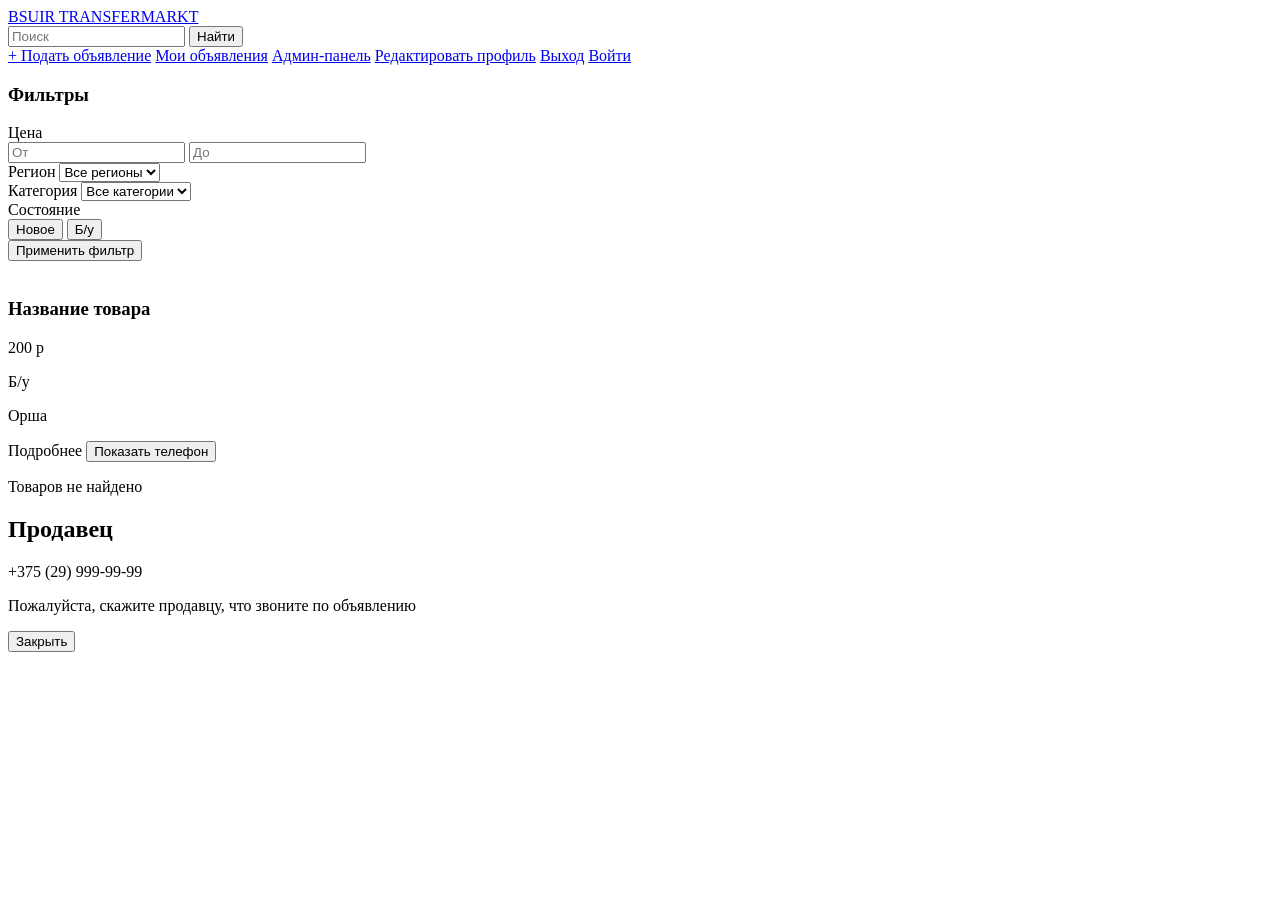
==== src/main/resources/templates/index.html @ 5ea534f1 "1" ====
<!DOCTYPE html>
<html lang="ru" xmlns:th="http://www.thymeleaf.org"
      xmlns:sec="http://www.thymeleaf.org/extras/spring-security">

<head>
    <meta charset="UTF-8">
    <title>BSUIR TRANSFERMARKT</title>
    <link rel="stylesheet" th:href="@{/css/style.css}" href="/css/style.css">
</head>

<body>

<header class="header">
    <div class="logo">
        <a th:href="@{/}" href="/">BSUIR TRANSFERMARKT</a>
    </div>

    <div class="search">
        <form th:action="@{/search-by-name}" method="get" class="search-form">
            <input type="text" name="query" th:value="${searchQuery}" placeholder="Поиск">
            <button type="submit" class="btn-dark">Найти</button>
        </form>
    </div>

    <div class="header-actions">
        <a sec:authorize="!hasRole('ADMIN')" th:href="@{/product/create}" href="/product/create" class="btn-green">+ Подать объявление</a>
        <a sec:authorize="!hasRole('ADMIN')" th:href="@{/my-products}" href="/my-products" class="btn-green">Мои объявления</a>
        <a sec:authorize="hasRole('ADMIN')" th:href="@{/admin/moderation}" href="/admin/moderation" class="btn-green">Админ-панель</a>
        <a sec:authorize="isAuthenticated()" th:href="@{/profile/edit}" href="/profile/edit" class="profile-link">Редактировать профиль</a>
        <a sec:authorize="isAuthenticated()" th:href="@{/logout}" href="/logout" class="profile-link">Выход</a>
        <a sec:authorize="isAnonymous()" th:href="@{/login}" href="/login" class="profile-link">Войти</a>
    </div>
</header>

<div class="layout">

    <!-- ФИЛЬТРЫ -->
    <aside class="filters-wrapper">
        <div class="filters">
            <h3>Фильтры</h3>

            <!-- ДОБАВЛЕНА ФОРМА -->
            <form id="filterForm" action="/filter" method="get">

                <div class="filter-field">
                    <label>Цена</label>
                    <div class="price-row">
                        <input type="number" name="priceFrom" id="priceFrom" th:value="${priceFrom}" placeholder="От">
                        <input type="number" name="priceTo" id="priceTo" th:value="${priceTo}" placeholder="До">
                    </div>
                </div>

                <div class="filter-field">
                    <label>Регион</label>
                    <select name="region" id="regionFilter">
                        <option value="">Все регионы</option>
                        <option th:each="region : ${regions}"
                                th:value="${region}"
                                th:text="${region}"
                                th:selected="${region == selectedRegion}"></option>
                    </select>
                </div>

                <div class="filter-field">
                    <label>Категория</label>
                    <select name="category" id="categoryFilter">
                        <option value="">Все категории</option>
                        <option th:each="category : ${categories}"
                                th:value="${category}"
                                th:text="${category}"
                                th:selected="${category == selectedCategory}"></option>
                    </select>
                </div>

                <div class="filter-field">
                    <label>Состояние</label>
                    <div class="condition-row">
                        <button type="button" class="condition-btn" data-value="Новое"
                                th:classappend="${selectedCondition == 'Новое'} ? 'active'">Новое</button>
                        <button type="button" class="condition-btn" data-value="Б/у"
                                th:classappend="${selectedCondition == 'Б/у'} ? 'active'">Б/у</button>
                    </div>
                </div>

                <!-- Скрытое поле для состояния -->
                <input type="hidden" name="condition" id="conditionInput" value="">

                <button type="submit" class="btn-green full">
                    Применить фильтр
                </button>

            </form>
        </div>
    </aside>

    <!-- ТОВАРЫ -->
    <main class="products-wrapper">
        <div id="productsList">
            <div class="product-card" th:each="product : ${products}"
                 th:data-price="${product.price}"
                 th:data-region="${product.region}"
                 th:data-category="${product.category}"
                 th:data-condition="${product.condition?.name}">

                <img th:src="@{${product.imagePath}}" th:alt="${product.title}">

                <div class="product-info">
                    <h3 th:text="${product.title}">Название товара</h3>
                    <p class="price" th:text="${product.price} + ' р'">200 р</p>
                    <p th:text="${product.condition?.name}">Б/у</p>
                    <p th:text="${product.region}">Орша</p>
                </div>

                <div class="product-buttons">
                    <a th:href="@{'/product/' + ${product.id}}" class="btn-green">Подробнее</a>
                    <button type="button" class="btn-light show-phone-btn"
                            th:data-phone="${product.phone}"
                            th:data-seller="${product.sellerName}">Показать телефон</button>
                </div>
            </div>
        </div>

        <!-- Сообщение, если товаров нет -->
        <div th:if="${products.empty}" class="empty-message">
            <p>Товаров не найдено</p>
        </div>
    </main>
</div>

<!-- Модальное окно -->
<div class="modal-overlay" id="modalOverlay"></div>

<div class="modal" id="callModal">
    <div class="modal-card">
        <h2 id="modalUserName">Продавец</h2>
        <div class="phone-number" id="modalPhoneNumber">+375 (29) 999-99-99</div>
        <p>Пожалуйста, скажите продавцу, что звоните по объявлению</p>
        <button type="button" class="btn-dark full-btn" id="closeCallModalBtn">
            Закрыть
        </button>
    </div>
</div>

<script th:src="@{/js/script.js}" src="/js/script.js"></script>
<script th:src="@{/js/modals.js}" src="/js/modals.js"></script>

<!-- Фильтр по состоянию: запись выбранного значения в скрытое поле condition -->
<script>
    (function () {
        var hidden = document.getElementById('conditionInput');
        var buttons = document.querySelectorAll('#filterForm .condition-btn');
        if (!hidden || !buttons.length) return;

        var current = '';
        var initiallyActive = document.querySelector('#filterForm .condition-btn.active');
        if (initiallyActive) {
            current = initiallyActive.getAttribute('data-value');
        }
        hidden.value = current;

        function paint() {
            buttons.forEach(function (b) {
                if (b.getAttribute('data-value') === current) {
                    b.classList.add('active');
                } else {
                    b.classList.remove('active');
                }
            });
        }

        // Перебиваем возможные другие обработчики классов: выполняемся последним
        // и красим состояние сами, поэтому не зависим от того, что делал script.js.
        buttons.forEach(function (btn) {
            btn.addEventListener('click', function (e) {
                e.preventDefault();
                var val = btn.getAttribute('data-value');
                current = (current === val) ? '' : val;
                hidden.value = current;
                paint();
            });
        });
    })();
</script>

</body>

</html>
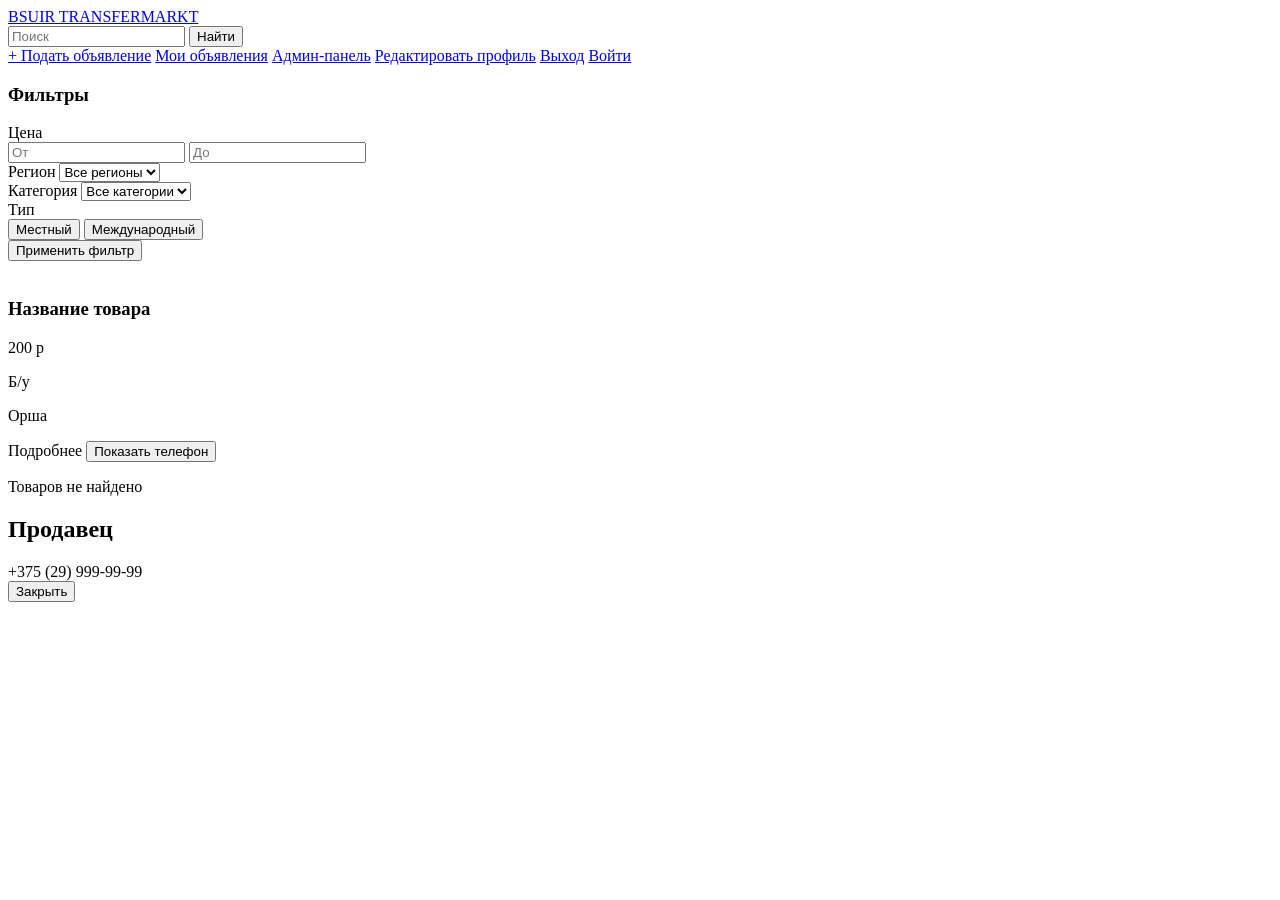
==== commit 97876e55: "1" ====
--- a/src/main/resources/templates/index.html
+++ b/src/main/resources/templates/index.html
@@ -73,12 +73,12 @@
                 </div>
 
                 <div class="filter-field">
-                    <label>Состояние</label>
+                    <label>Тип</label>
                     <div class="condition-row">
-                        <button type="button" class="condition-btn" data-value="Новое"
-                                th:classappend="${selectedCondition == 'Новое'} ? 'active'">Новое</button>
-                        <button type="button" class="condition-btn" data-value="Б/у"
-                                th:classappend="${selectedCondition == 'Б/у'} ? 'active'">Б/у</button>
+                        <button type="button" class="condition-btn" data-value="Местный"
+                                th:classappend="${selectedCondition == 'Местный'} ? 'active'">Местный</button>
+                        <button type="button" class="condition-btn" data-value="Международный"
+                                th:classappend="${selectedCondition == 'Международный'} ? 'active'">Международный</button>
                     </div>
                 </div>
 
@@ -134,7 +134,6 @@
     <div class="modal-card">
         <h2 id="modalUserName">Продавец</h2>
         <div class="phone-number" id="modalPhoneNumber">+375 (29) 999-99-99</div>
-        <p>Пожалуйста, скажите продавцу, что звоните по объявлению</p>
         <button type="button" class="btn-dark full-btn" id="closeCallModalBtn">
             Закрыть
         </button>
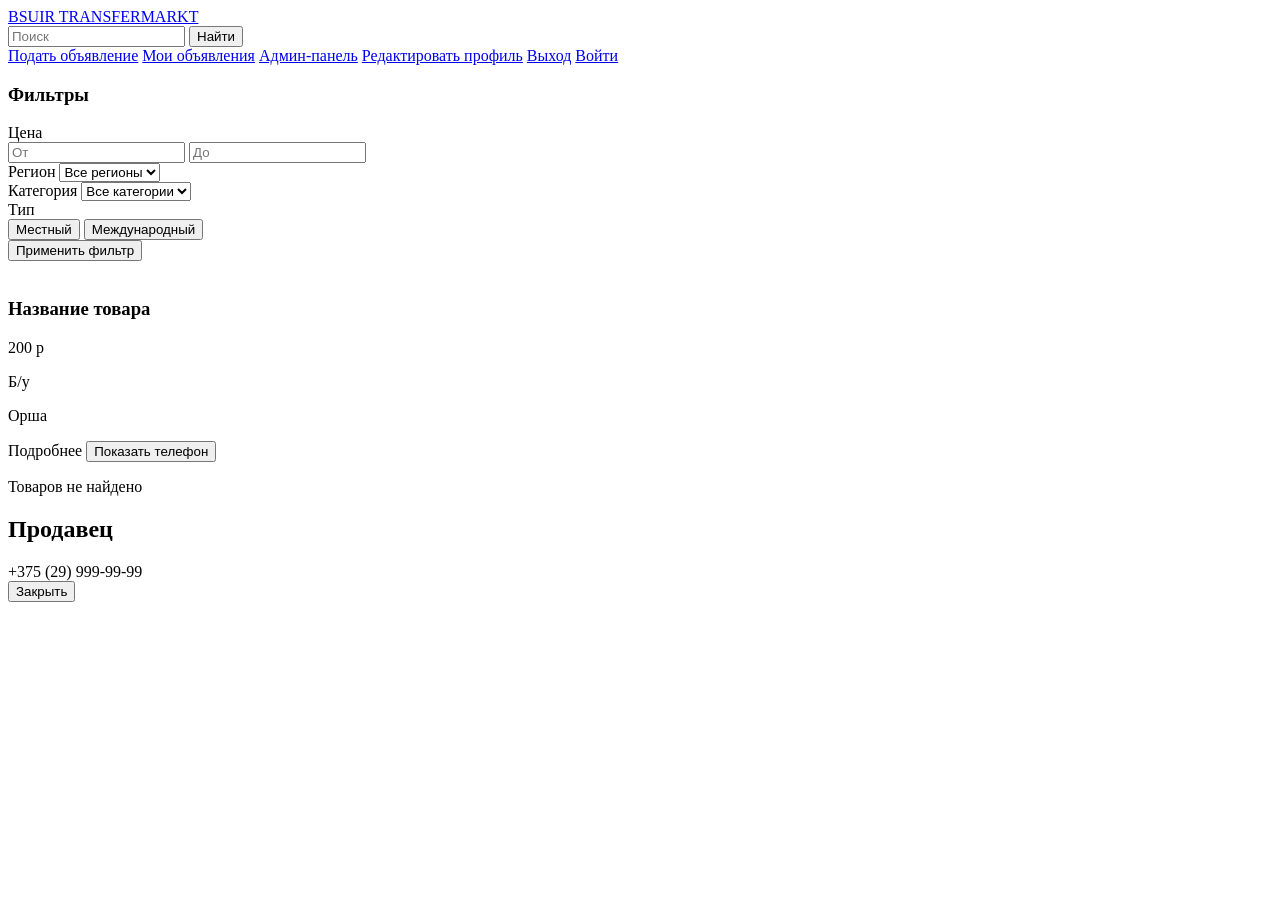
==== commit 10fc226f: "1" ====
--- a/src/main/resources/templates/index.html
+++ b/src/main/resources/templates/index.html
@@ -23,12 +23,12 @@
     </div>
 
     <div class="header-actions">
-        <a sec:authorize="!hasRole('ADMIN')" th:href="@{/product/create}" href="/product/create" class="btn-green">+ Подать объявление</a>
+        <a sec:authorize="!hasRole('ADMIN')" th:href="@{/product/create}" href="/product/create" class="btn-green">Подать объявление</a>
         <a sec:authorize="!hasRole('ADMIN')" th:href="@{/my-products}" href="/my-products" class="btn-green">Мои объявления</a>
         <a sec:authorize="hasRole('ADMIN')" th:href="@{/admin/moderation}" href="/admin/moderation" class="btn-green">Админ-панель</a>
         <a sec:authorize="isAuthenticated()" th:href="@{/profile/edit}" href="/profile/edit" class="profile-link">Редактировать профиль</a>
         <a sec:authorize="isAuthenticated()" th:href="@{/logout}" href="/logout" class="profile-link">Выход</a>
-        <a sec:authorize="isAnonymous()" th:href="@{/login}" href="/login" class="profile-link">Войти</a>
+        <a sec:authorize="isAnonymous()" th:href="@{/login}" href="/login" class="btn-dark">Войти</a>
     </div>
 </header>
 
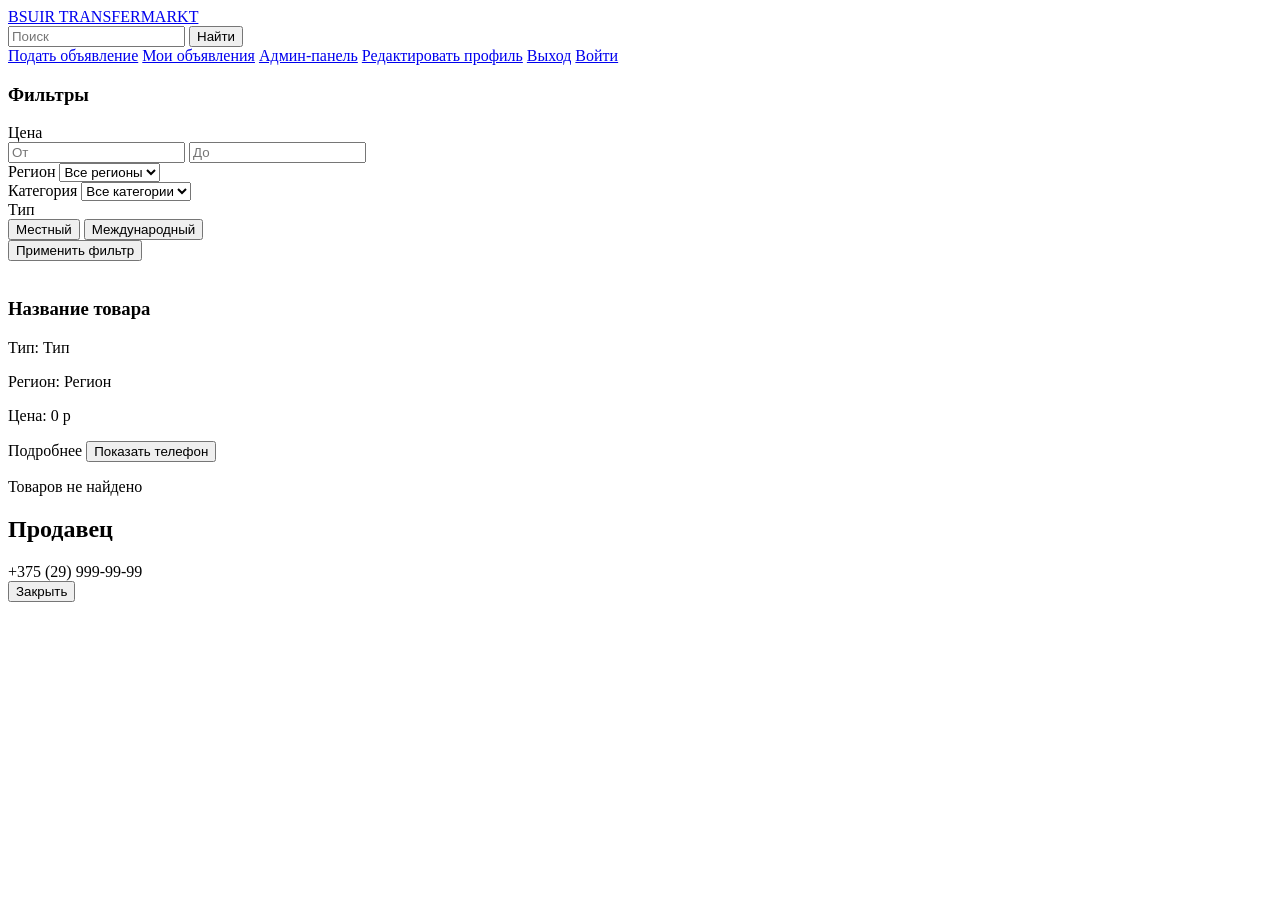
==== commit ec14dd4e: "1" ====
--- a/src/main/resources/templates/index.html
+++ b/src/main/resources/templates/index.html
@@ -26,8 +26,8 @@
         <a sec:authorize="!hasRole('ADMIN')" th:href="@{/product/create}" href="/product/create" class="btn-green">Подать объявление</a>
         <a sec:authorize="!hasRole('ADMIN')" th:href="@{/my-products}" href="/my-products" class="btn-green">Мои объявления</a>
         <a sec:authorize="hasRole('ADMIN')" th:href="@{/admin/moderation}" href="/admin/moderation" class="btn-green">Админ-панель</a>
-        <a sec:authorize="isAuthenticated()" th:href="@{/profile/edit}" href="/profile/edit" class="profile-link">Редактировать профиль</a>
-        <a sec:authorize="isAuthenticated()" th:href="@{/logout}" href="/logout" class="profile-link">Выход</a>
+        <a sec:authorize="isAuthenticated()" th:href="@{/profile/edit}" href="/profile/edit" class="btn-green">Редактировать профиль</a>
+        <a sec:authorize="isAuthenticated()" th:href="@{/logout}" href="/logout" class="btn-dark">Выход</a>
         <a sec:authorize="isAnonymous()" th:href="@{/login}" href="/login" class="btn-dark">Войти</a>
     </div>
 </header>
@@ -106,9 +106,21 @@
 
                 <div class="product-info">
                     <h3 th:text="${product.title}">Название товара</h3>
-                    <p class="price" th:text="${product.price} + ' р'">200 р</p>
-                    <p th:text="${product.condition?.name}">Б/у</p>
-                    <p th:text="${product.region}">Орша</p>
+
+                    <div class="meta">
+                        <p class="ad-field">
+                            <span class="ad-label">Тип:</span>
+                            <span th:text="${product.condition?.name}">Тип</span>
+                        </p>
+                        <p class="ad-field">
+                            <span class="ad-label">Регион:</span>
+                            <span th:text="${product.region}">Регион</span>
+                        </p>
+                        <p class="ad-field">
+                            <span class="ad-label">Цена:</span>
+                            <span th:text="${product.price} + ' р'">0 р</span>
+                        </p>
+                    </div>
                 </div>
 
                 <div class="product-buttons">
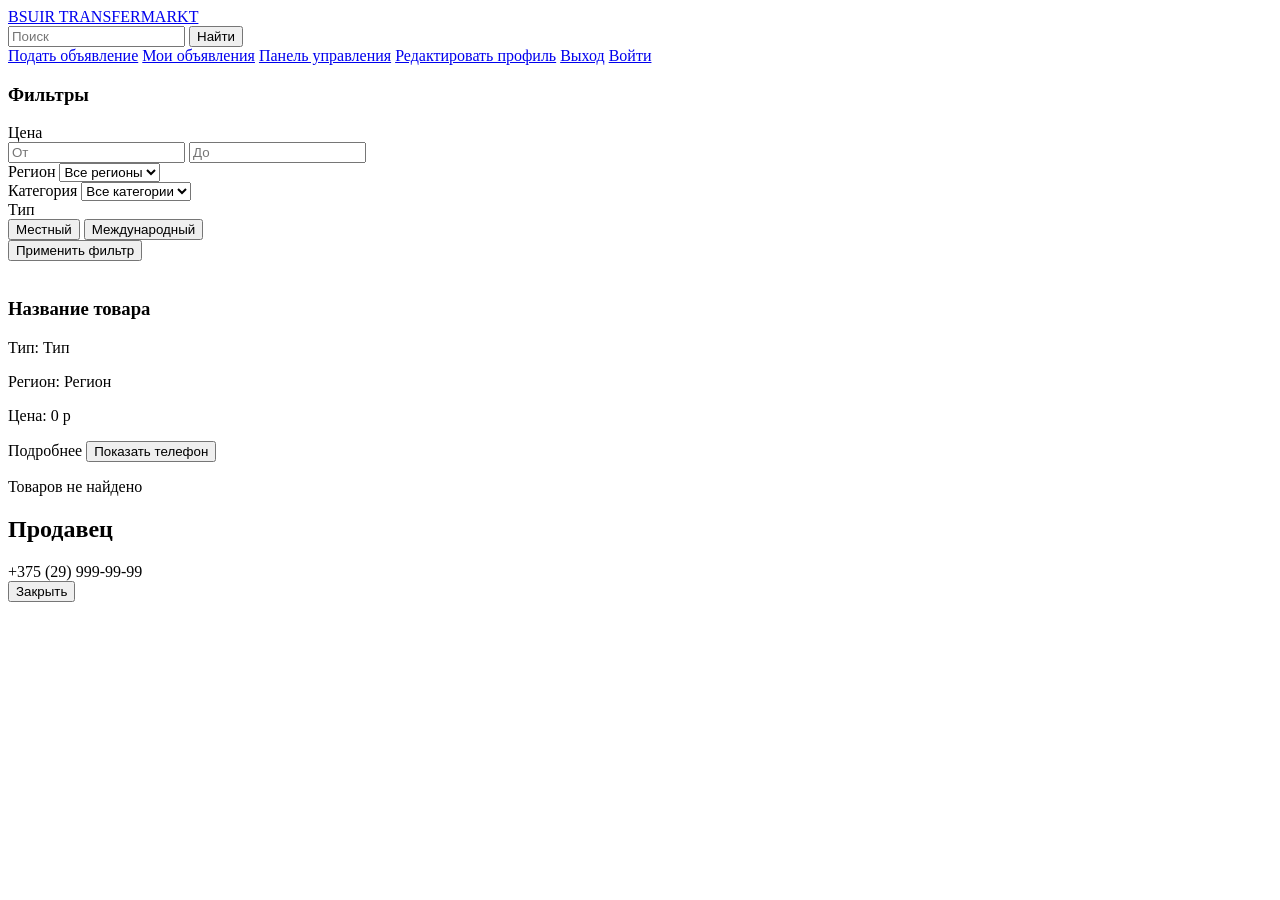
==== commit 3a4bfa3b: "1" ====
--- a/src/main/resources/templates/index.html
+++ b/src/main/resources/templates/index.html
@@ -25,7 +25,7 @@
     <div class="header-actions">
         <a sec:authorize="!hasRole('ADMIN')" th:href="@{/product/create}" href="/product/create" class="btn-green">Подать объявление</a>
         <a sec:authorize="!hasRole('ADMIN')" th:href="@{/my-products}" href="/my-products" class="btn-green">Мои объявления</a>
-        <a sec:authorize="hasRole('ADMIN')" th:href="@{/admin/moderation}" href="/admin/moderation" class="btn-green">Админ-панель</a>
+        <a sec:authorize="hasRole('ADMIN')" th:href="@{/admin/moderation}" href="/admin/moderation" class="btn-green">Панель управления</a>
         <a sec:authorize="isAuthenticated()" th:href="@{/profile/edit}" href="/profile/edit" class="btn-green">Редактировать профиль</a>
         <a sec:authorize="isAuthenticated()" th:href="@{/logout}" href="/logout" class="btn-dark">Выход</a>
         <a sec:authorize="isAnonymous()" th:href="@{/login}" href="/login" class="btn-dark">Войти</a>
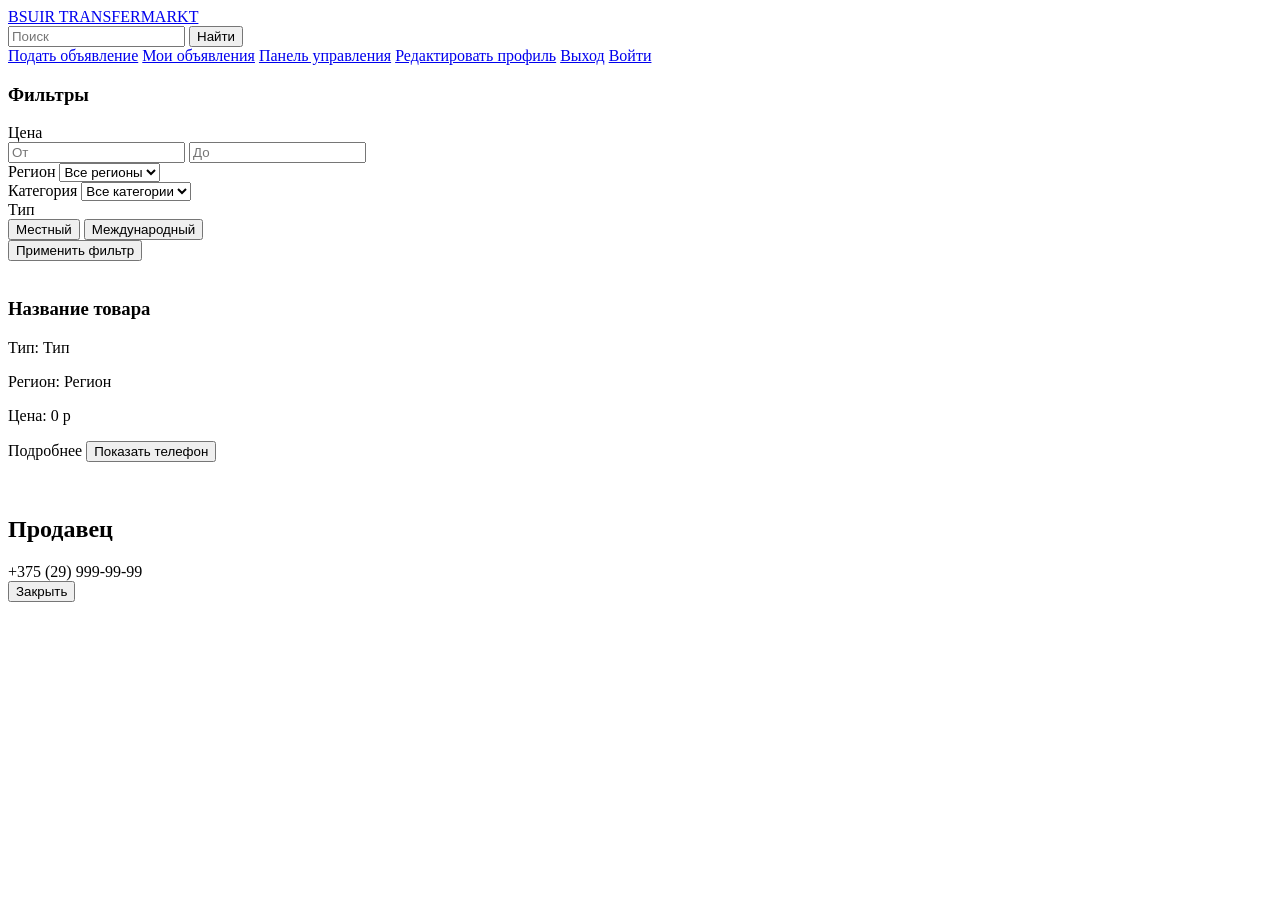
==== commit b861176a: "1" ====
--- a/src/main/resources/templates/index.html
+++ b/src/main/resources/templates/index.html
@@ -134,7 +134,7 @@
 
         <!-- Сообщение, если товаров нет -->
         <div th:if="${products.empty}" class="empty-message">
-            <p>Товаров не найдено</p>
+            <p style="color: white;">Объявлений не найдено</p>
         </div>
     </main>
 </div>
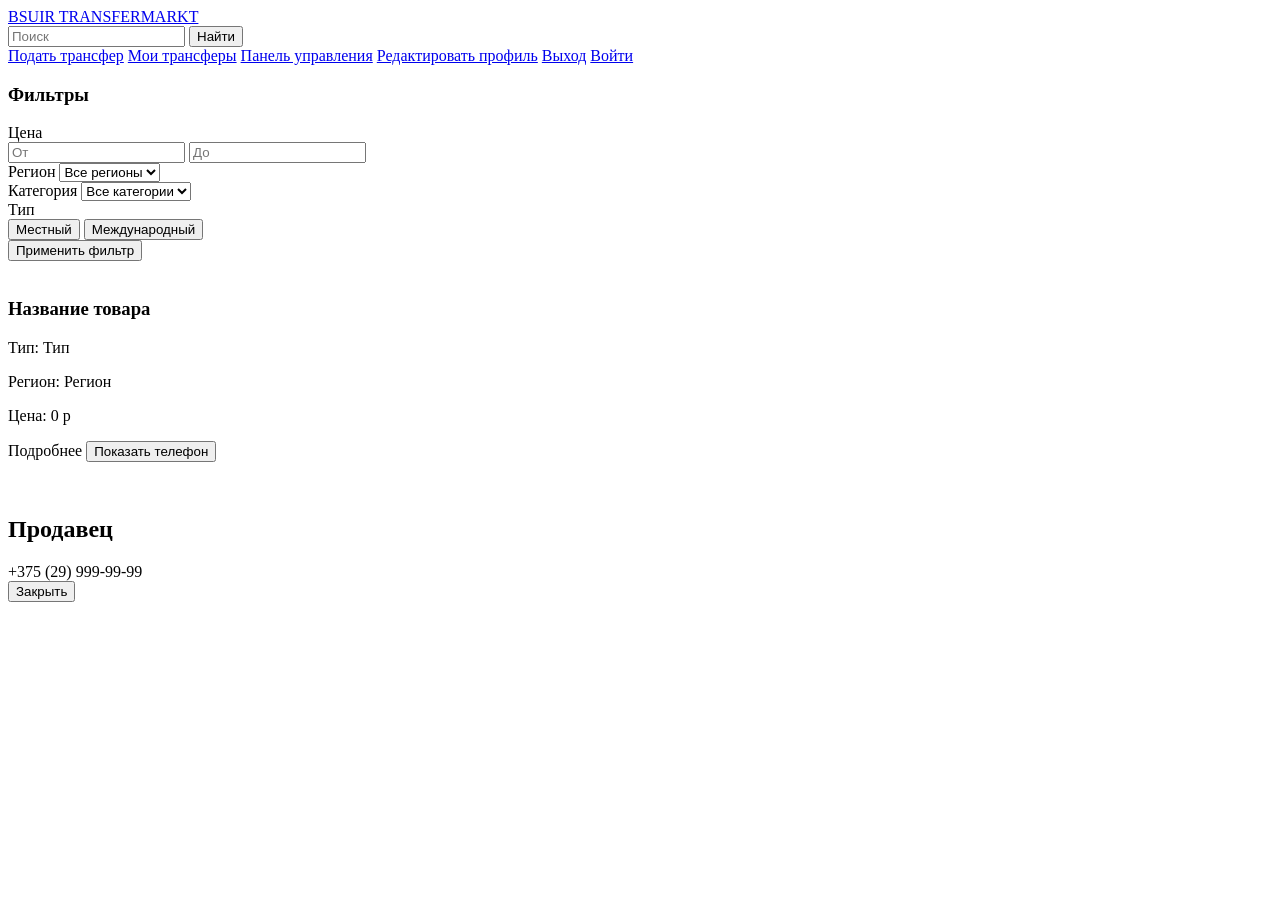
==== commit c582b9c0: "1" ====
--- a/src/main/resources/templates/index.html
+++ b/src/main/resources/templates/index.html
@@ -23,8 +23,8 @@
     </div>
 
     <div class="header-actions">
-        <a sec:authorize="!hasRole('ADMIN')" th:href="@{/product/create}" href="/product/create" class="btn-green">Подать объявление</a>
-        <a sec:authorize="!hasRole('ADMIN')" th:href="@{/my-products}" href="/my-products" class="btn-green">Мои объявления</a>
+        <a sec:authorize="!hasRole('ADMIN')" th:href="@{/product/create}" href="/product/create" class="btn-green">Подать трансфер</a>
+        <a sec:authorize="!hasRole('ADMIN')" th:href="@{/my-products}" href="/my-products" class="btn-green">Мои трансферы</a>
         <a sec:authorize="hasRole('ADMIN')" th:href="@{/admin/moderation}" href="/admin/moderation" class="btn-green">Панель управления</a>
         <a sec:authorize="isAuthenticated()" th:href="@{/profile/edit}" href="/profile/edit" class="btn-green">Редактировать профиль</a>
         <a sec:authorize="isAuthenticated()" th:href="@{/logout}" href="/logout" class="btn-dark">Выход</a>
@@ -134,7 +134,7 @@
 
         <!-- Сообщение, если товаров нет -->
         <div th:if="${products.empty}" class="empty-message">
-            <p style="color: white;">Объявлений не найдено</p>
+            <p style="color: white;">Трансферов не найдено</p>
         </div>
     </main>
 </div>
